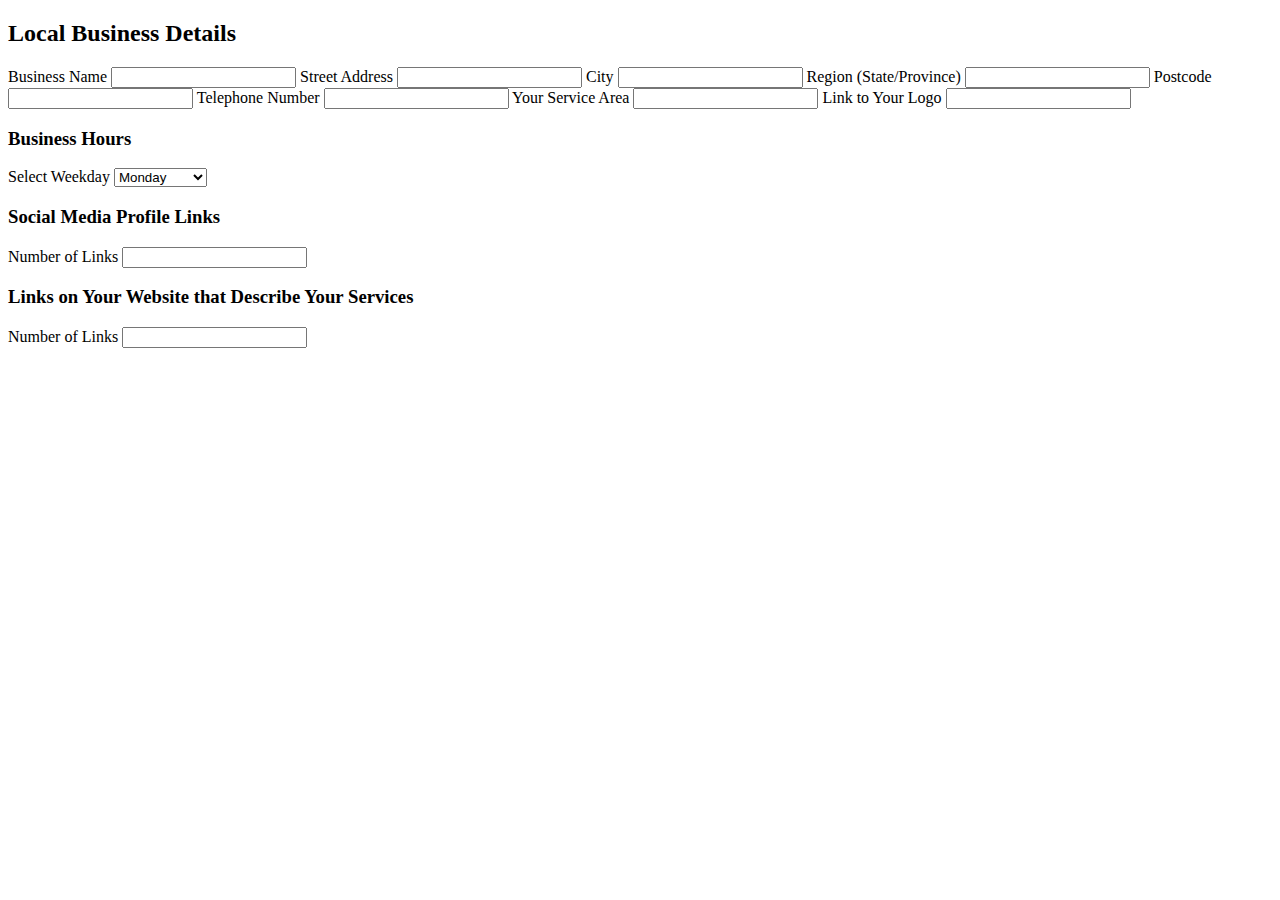
==== index.html @ 194f97cb "schema form" ====
<!DOCTYPE html>
<html>
<head>
  <title>index</title>
  <link rel="stylesheet" href="styles/index.css"/>
</head>
<body>
  <!--
  <header>
    <div id="relshell"></div>

    <div class="flexOuter flexCol flexSpace navkit">
      <div class="flexOuter flexRow flexCenter"><div class="burger"></div></div>
      <div class="flexOuter flexRow flexCenter"><div class="burger"></div></div>
      <div class="flexOuter flexRow flexCenter"><div class="burger"></div></div>
    </div>

    <nav toggle-init="display,block" toggle-props="none,flex,block" class="flexOuter flexRow flexCenter toggleNav">
      <ul class="flexOuter flexRow flexSpace">
        <li><a href="#">bart</a></li>
        <li><a href="#">lisa</a></li>
        <li><a href="#">marge</a></li>
        <li><a href="#">homer</a></li>
        <li><a href="#">maggie</a></li>
      </ul>
    </nav>
  </header>
  -->
  <!--
  <div class="flexOuter flexRow flexCenter">
    <form id="metaform" class="shortForm" action="index.html" method="POST">
      <input id="inputCount" class="" type="number"></div>
    </form>
  </div>
  <div class="flexOuter flexRow flexCenter">
    <form id="thunderform" class="faveForm" action="index.html" method="POST">
      <dl id="formApp">
      </dl>
    </form>
  </div>
-->
<div id="local-biz-json-builder">
  <h2>Local Business Details</h2>
  <label for="business-name">Business Name
    <input type="text" class="json-text" id="business-name" />
  </label>
  <label for="street-address">Street Address
    <input type="text" class="json-text" id="street-address" />
  </label>
  <label for="city">City
    <input type="text" class="json-text" id="city" />
  </label>
  <label for="region">Region (State/Province)
    <input type="text" class="json-text" id="region" />
  </label>
  <label for="postcode">Postcode
    <input type="text" class="json-text" id="postcode" />
  </label>
  <label for="telephone">Telephone Number
    <input type="text" class="json-text" id="telephone" />
  </label>
  <label for="service-area">Your Service Area
    <input type="text" class="json-text" id="service-area" />
  </label>
  <label for="logo">Link to Your Logo
    <input type="text" class="json-text" id="logo" />
  </label>
  <div id="biz-hours-builder">
    <h3>Business Hours</h3>
    <label for="select-weekday">Select Weekday</label>
    <select id="select-weekday">
      <!--javascript-->
    </select>
  </div>
  <div id="sameas-links-builder">
    <h3>Social Media Profile Links</h3>
    <label for="sameas-fields-count">Number of Links
      <input type="number" min="1" id="sameas-fields-count" class="field-counter" />
    </label>
    <div class="flex-fields"></div>
  </div>
  <div id="offercatalog-links-builder">
    <h3>Links on Your Website that Describe Your Services</h3>
    <label for="servicelinks-fields-count">Number of Links
      <input type="number" min="1" id="servicelinks-fields-count" class="field-counter" />
    </label>
    <div class="flex-fields"></div>
  </div>
</div>
</body>
</html>
<script src='lib/local-biz-builder.js'></script>
---- styles/index.css ----
a:link,a:visited,a:active,a:hover {
  text-decoration: none;
  color: cornflowerblue;
  font-family: Helvetica, Arial, sans-serif;
  padding: 1em;
  margin: 1em;
}

.relshell {
  position: relative;
}

dl {
  display: flex;
  flex-flow: row wrap;
  justify-content: space-around;
}

ul {
  padding: 1em;
  margin: 1em;
}

li {
  padding: 1em;
  margin: 1em;
}

.toggleHinge {
  font-size: 36px;
}

.toggleTitle {
  font-size: 32px;
}

#thunderform {
  /*width: 100%;*/
}

.flexOuter {
  display: flex;
}

.flexRow {
  flex-flow: row wrap;
}

.flexColumn {
  flex-flow: column wrap;
}

.flexCenter {
  justify-content: center;
}

.flexBetween {
  justify-content: space-between;
}

.navkit {
  border: 1px solid black;
  border-radius: 2px;
  width: 2em;
  padding: 0.25;
}

.burger {
  background-color: black;
  height: 0.25em;
  width: 1.25em;
  margin: 0.1em;
}

.goblin,
.wyvern {
  padding: 1em;
  margin: 1em;
  border: 1.5px solid cornflowerblue;
  border-radius: 3px;
  font-size: 12px;
  width: 108px;
  font-family: Arial, Helvetica, sans-serif;
}

.wyvern {
  background-color: white;
  color: black;
  width: 108px;
}
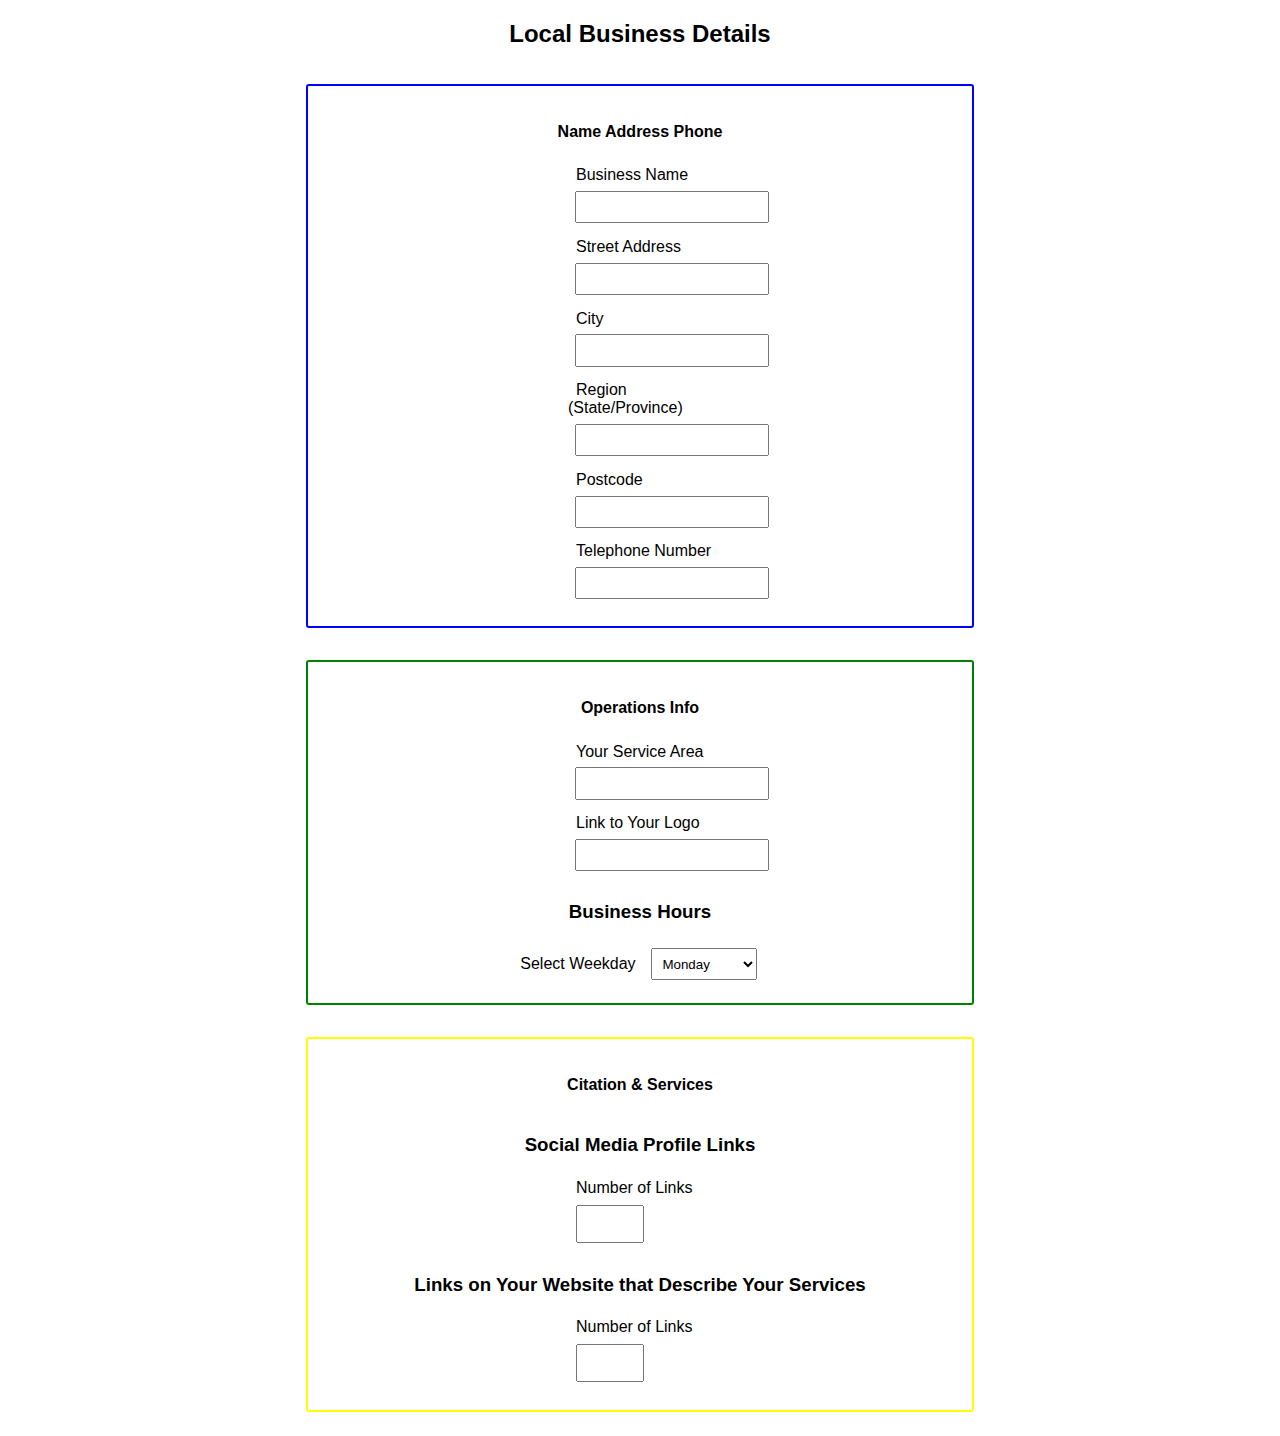
==== commit 97c430ad: "updates script" ====
--- a/index.html
+++ b/index.html
@@ -10,13 +10,13 @@
     <div id="relshell"></div>
 
     <div class="flexOuter flexCol flexSpace navkit">
-      <div class="flexOuter flexRow flexCenter"><div class="burger"></div></div>
-      <div class="flexOuter flexRow flexCenter"><div class="burger"></div></div>
-      <div class="flexOuter flexRow flexCenter"><div class="burger"></div></div>
+      <div class="flexOuter flexflex-row flexCenter"><div class="burger"></div></div>
+      <div class="flexOuter flexflex-row flexCenter"><div class="burger"></div></div>
+      <div class="flexOuter flexflex-row flexCenter"><div class="burger"></div></div>
     </div>
 
-    <nav toggle-init="display,block" toggle-props="none,flex,block" class="flexOuter flexRow flexCenter toggleNav">
-      <ul class="flexOuter flexRow flexSpace">
+    <nav toggle-init="display,block" toggle-props="none,flex,block" class="flexOuter flexflex-row flexCenter toggleNav">
+      <ul class="flexOuter flexflex-row flexSpace">
         <li><a href="#">bart</a></li>
         <li><a href="#">lisa</a></li>
         <li><a href="#">marge</a></li>
@@ -27,66 +27,117 @@
   </header>
   -->
   <!--
-  <div class="flexOuter flexRow flexCenter">
+  <div class="flexOuter flexflex-row flexCenter">
     <form id="metaform" class="shortForm" action="index.html" method="POST">
       <input id="inputCount" class="" type="number"></div>
     </form>
   </div>
-  <div class="flexOuter flexRow flexCenter">
+  <div class="flexOuter flexflex-row flexCenter">
     <form id="thunderform" class="faveForm" action="index.html" method="POST">
       <dl id="formApp">
       </dl>
     </form>
   </div>
 -->
-<div id="local-biz-json-builder">
+<form id="local-biz-json-builder">
   <h2>Local Business Details</h2>
-  <label for="business-name">Business Name
-    <input type="text" class="json-text" id="business-name" />
-  </label>
-  <label for="street-address">Street Address
-    <input type="text" class="json-text" id="street-address" />
-  </label>
-  <label for="city">City
-    <input type="text" class="json-text" id="city" />
-  </label>
-  <label for="region">Region (State/Province)
-    <input type="text" class="json-text" id="region" />
-  </label>
-  <label for="postcode">Postcode
-    <input type="text" class="json-text" id="postcode" />
-  </label>
-  <label for="telephone">Telephone Number
-    <input type="text" class="json-text" id="telephone" />
-  </label>
-  <label for="service-area">Your Service Area
-    <input type="text" class="json-text" id="service-area" />
-  </label>
-  <label for="logo">Link to Your Logo
-    <input type="text" class="json-text" id="logo" />
-  </label>
-  <div id="biz-hours-builder">
-    <h3>Business Hours</h3>
-    <label for="select-weekday">Select Weekday</label>
-    <select id="select-weekday">
-      <!--javascript-->
-    </select>
+  <div class="flex-row flex-center">
+
+  <section class="local-biz-section"id="nap">
+    <h4>Name Address Phone</h4>
+    <div class="flex-row flex-center">
+      <label for="business-name">Business Name
+        <input type="text" class="json-text" id="business-name" />
+      </label>
+    </div>
+    <div class="flex-row flex-center">
+      <label for="street-address">Street Address
+        <input type="text" class="json-text" id="street-address" />
+      </label>
+    </div>
+    <div class="flex-row flex-center">
+      <label for="city">City
+        <input type="text" class="json-text" id="city" />
+      </label>
+    </div>
+    <div class="flex-row flex-center">
+      <label for="region">Region (State/Province)
+        <input type="text" class="json-text" id="region" />
+      </label>
+    </div>
+    <div class="flex-row flex-center">
+      <label for="postcode">Postcode
+        <input type="text" class="json-text" id="postcode" />
+      </label>
+    </div>
+    <div class="flex-row flex-center">
+      <label for="telephone">Telephone Number
+        <input type="text" class="json-text" id="telephone" />
+      </label>
+    </div>
+  </section>
+
   </div>
-  <div id="sameas-links-builder">
-    <h3>Social Media Profile Links</h3>
-    <label for="sameas-fields-count">Number of Links
-      <input type="number" min="1" id="sameas-fields-count" class="field-counter" />
-    </label>
-    <div class="flex-fields"></div>
+  <div class="flex-row flex-center">
+
+  <section class="local-biz-section"id="info">
+    <h4>Operations Info</h4>
+    <div class="flex-row flex-center">
+      <label for="service-area">Your Service Area
+        <input type="text" class="json-text" id="service-area" />
+      </label>
+    </div>
+    <div class="flex-row flex-center">
+      <label for="logo">Link to Your Logo
+        <input type="text" class="json-text" id="logo" />
+      </label>
+    </div>
+    <div class="flex-row flex-center">
+      <div id="biz-hours-builder">
+        <h3>Business Hours</h3>
+        <label for="select-weekday">Select Weekday</label>
+        <select id="select-weekday">
+          <!--javascript-->
+        </select>
+        <div class="flex-fields"></div>
+      </div>
+    </div>
+  </section>
+
   </div>
-  <div id="offercatalog-links-builder">
-    <h3>Links on Your Website that Describe Your Services</h3>
-    <label for="servicelinks-fields-count">Number of Links
-      <input type="number" min="1" id="servicelinks-fields-count" class="field-counter" />
-    </label>
-    <div class="flex-fields"></div>
+  <div class="flex-row flex-center">
+
+  <section class="local-biz-section"id="links">
+    <h4>Citation & Services</h4>
+    <div class="flex-row flex-center">
+      <div id="same=as-builder">
+        <h3>Social Media Profile Links</h3>
+        <div class="flex-row flex-center">
+          <label for="same-as-fields-count">Number of Links
+            <input type="number" min="1" id="sameas-fields-count" class="field-counter" />
+          </label>
+        </div>
+        <div class="flex-fields"></div>
+      </div>
+    </div>
+    <div class="flex-row flex-center">
+      <div id="offer-catalog-builder">
+        <h3>Links on Your Website that Describe Your Services</h3>
+        <div class="flex-row flex-center">
+          <label for="service-links-fields-count">Number of Links
+            <input type="number" min="1" id="servicelinks-fields-count" class="field-counter" />
+          </label>
+        </div>
+        <div class="flex-fields"></div>
+      </div>
+    </div>
+  </section>
+
   </div>
-</div>
+
+</form>
+
 </body>
 </html>
+
 <script src='lib/local-biz-builder.js'></script>
--- a/styles/index.css
+++ b/styles/index.css
@@ -6,55 +6,81 @@
   margin: 1em;
 }
 
+form#local-biz-json-builder,
+select,
+option,
+input {
+  font-family: "Lato", Helvetica, Arial, sans-serif;
+}
+
+section.local-biz-section {
+  padding: 1em;
+  margin: 1em;
+  border-radius: 3px;
+  max-width: 50%;
+  min-width: 50%;
+}
+
+section#nap {
+  border: 2.2px solid blue;
+}
+
+section#info {
+  border: 2.2px solid green;
+}
+
+section#links {
+  border: 2.2px solid yellow;
+}
+
 .relshell {
   position: relative;
 }
 
-dl {
-  display: flex;
-  flex-flow: row wrap;
-  justify-content: space-around;
+h2,
+h3,
+h4 {
+  text-align: center;
 }
 
-ul {
-  padding: 1em;
-  margin: 1em;
+label {
+  max-width: 9em;
+  text-indent: 0.5em;
+  margin: 0.25em;
 }
 
-li {
-  padding: 1em;
-  margin: 1em;
+input,
+select,
+option {
+  padding: 0.5em;
+  margin: 0.5em;
 }
 
-.toggleHinge {
-  font-size: 36px;
+input.field-counter {
+  max-width: 3em;
+  text-align: center;
+  font-size: 16px;
 }
 
-.toggleTitle {
-  font-size: 32px;
-}
-
-#thunderform {
-  /*width: 100%;*/
-}
-
-.flexOuter {
+.flex-outer {
   display: flex;
 }
 
-.flexRow {
+.flex-row {
+  display: flex;
   flex-flow: row wrap;
 }
 
-.flexColumn {
+.flex-column {
+  display: flex;
   flex-flow: column wrap;
 }
 
-.flexCenter {
+.flex-center {
   justify-content: center;
 }
 
-.flexBetween {
+.flex-between {
   justify-content: space-between;
 }
 
@@ -64,27 +90,3 @@
   width: 2em;
   padding: 0.25;
 }
-
-.burger {
-  background-color: black;
-  height: 0.25em;
-  width: 1.25em;
-  margin: 0.1em;
-}
-
-.goblin,
-.wyvern {
-  padding: 1em;
-  margin: 1em;
-  border: 1.5px solid cornflowerblue;
-  border-radius: 3px;
-  font-size: 12px;
-  width: 108px;
-  font-family: Arial, Helvetica, sans-serif;
-}
-
-.wyvern {
-  background-color: white;
-  color: black;
-  width: 108px;
-}
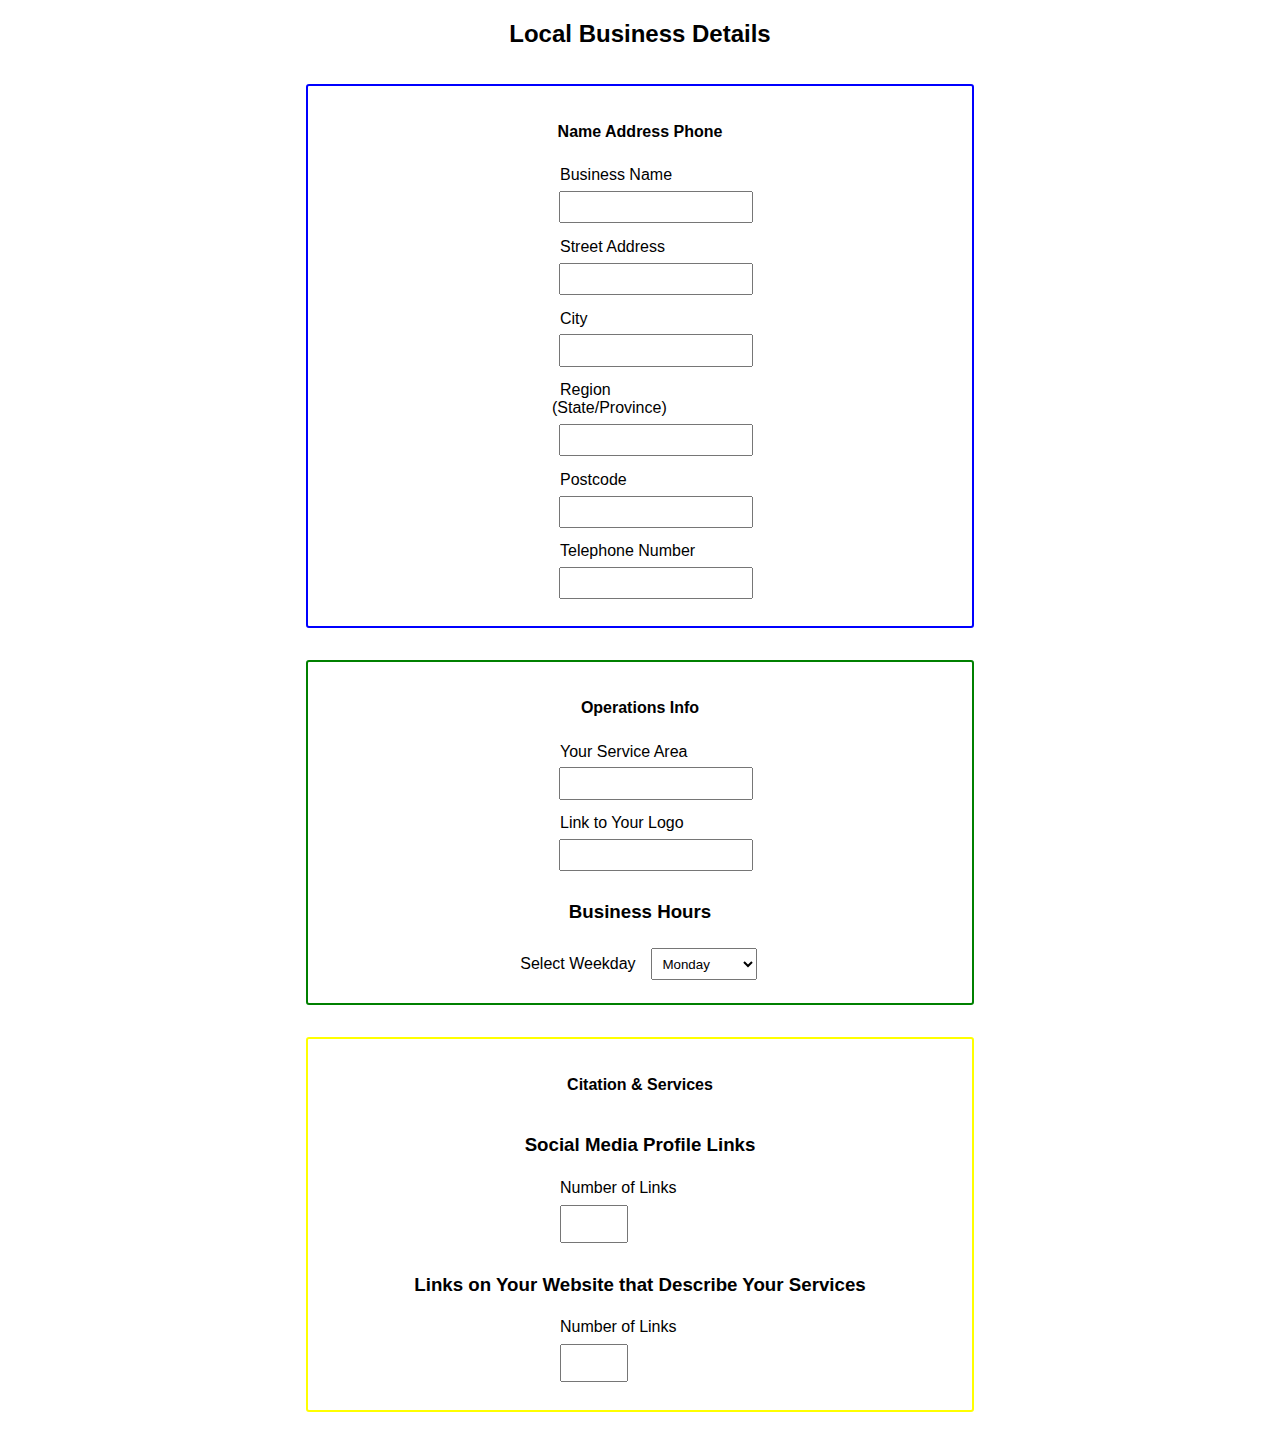
==== commit 849f30ed: "adds full form constructor" ====
--- a/index.html
+++ b/index.html
@@ -110,7 +110,7 @@
   <section class="local-biz-section"id="links">
     <h4>Citation & Services</h4>
     <div class="flex-row flex-center">
-      <div id="same=as-builder">
+      <div id="same-as-builder">
         <h3>Social Media Profile Links</h3>
         <div class="flex-row flex-center">
           <label for="same-as-fields-count">Number of Links
--- a/styles/index.css
+++ b/styles/index.css
@@ -44,9 +44,13 @@
 }
 
 label {
-  max-width: 9em;
+  max-width: 11em;
   text-indent: 0.5em;
   margin: 0.25em;
+}
+
+.day_label {
+
 }
 
 input,
@@ -84,6 +88,10 @@
   justify-content: space-between;
 }
 
+.flex-start {
+  justify-content: flex-start;
+}
+
 .navkit {
   border: 1px solid black;
   border-radius: 2px;
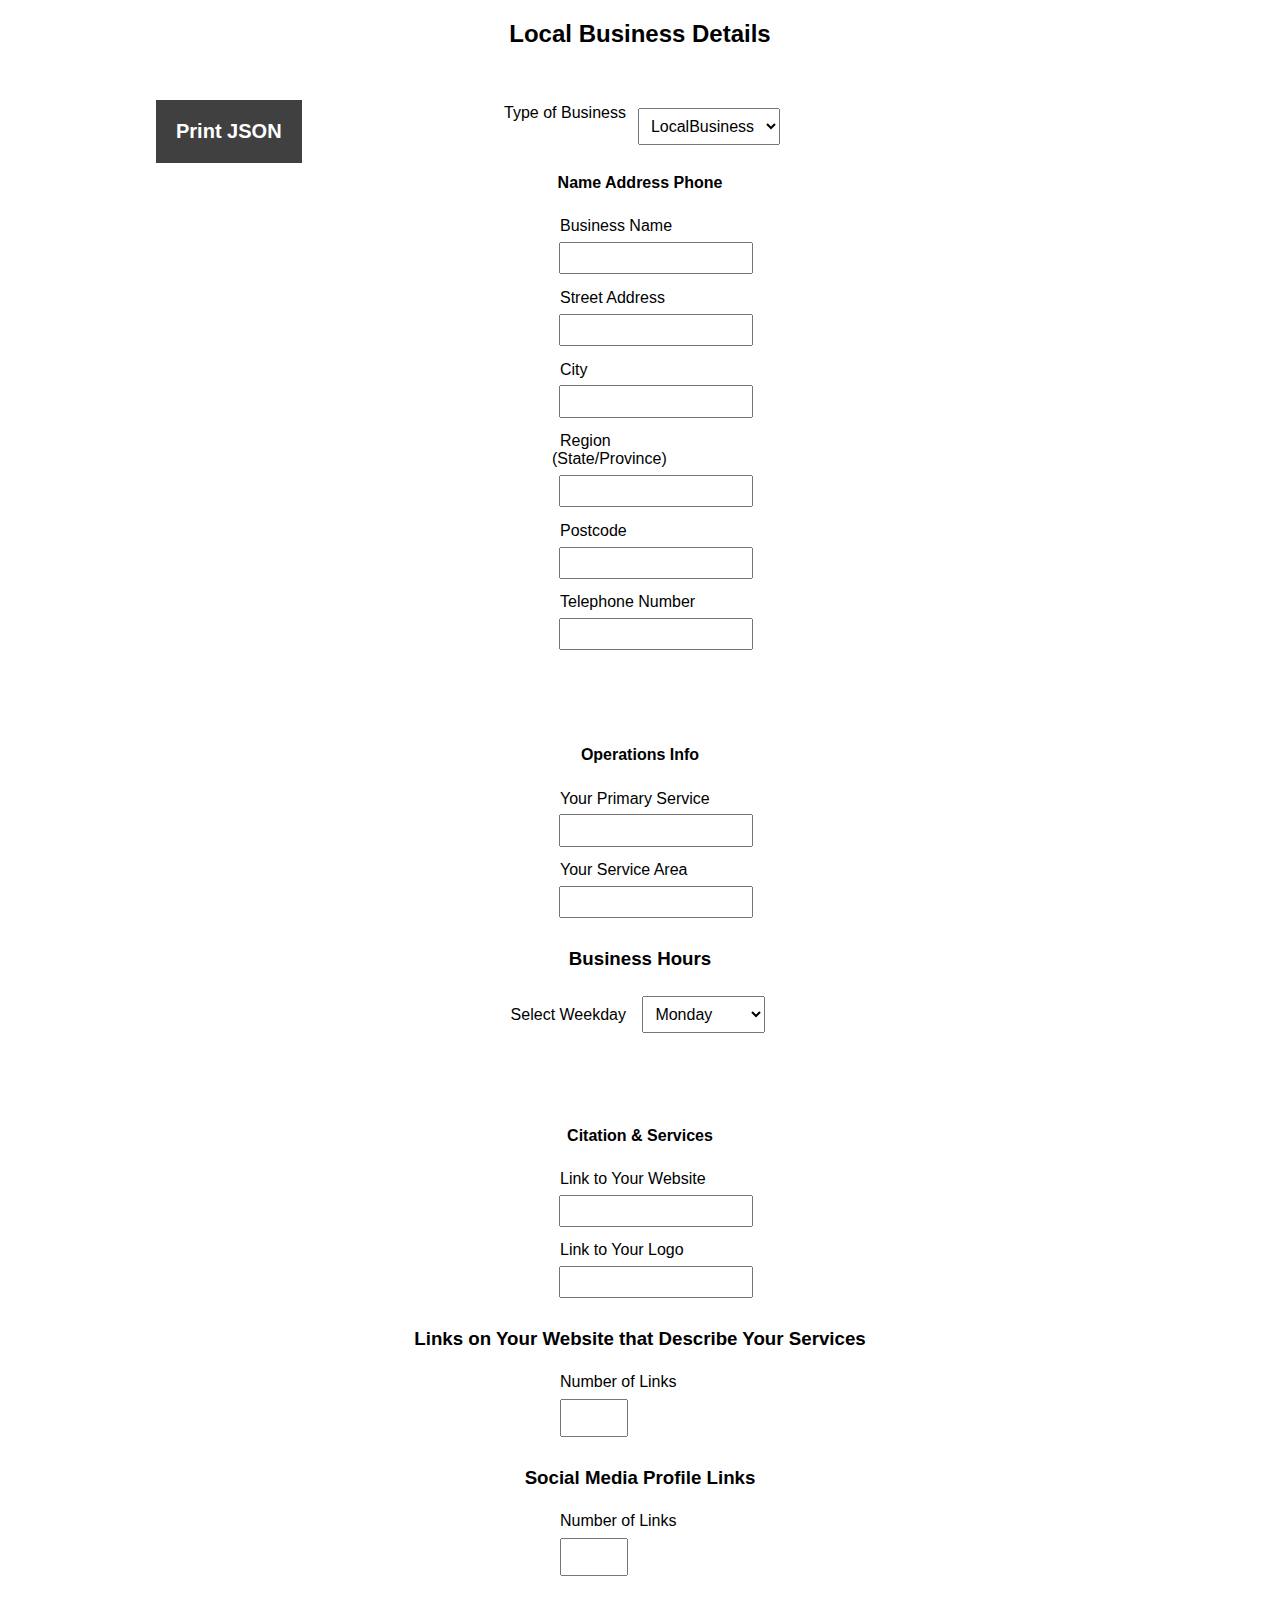
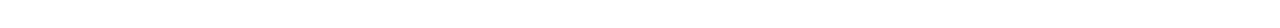
==== commit 2ca6e336: "prototype finished" ====
--- a/index.html
+++ b/index.html
@@ -39,12 +39,35 @@
     </form>
   </div>
 -->
+<div class='stickyshell'>
+  <div class="relshell">
+    <button id="print-json" class="json-builder-button">
+      Print JSON
+    </button>
+    <article class="modal" id="json-viewer">
+      <div class="close-modal" id="close-json-viewer">&times;</div>
+      <section id="json-container-outer">
+        <code id="json-container"></code>
+      <section>
+    </article>
+  </div>
+</div>
+
 <form id="local-biz-json-builder">
   <h2>Local Business Details</h2>
   <div class="flex-row flex-center">
 
   <section class="local-biz-section"id="nap">
+
+    <div class="flex-row flex-center">
+      <label for="business-type">Type of Business
+      </label>
+      <select id="select-type">
+      </select>
+    </div>
+
     <h4>Name Address Phone</h4>
+
     <div class="flex-row flex-center">
       <label for="business-name">Business Name
         <input type="text" class="json-text" id="business-name" />
@@ -82,16 +105,19 @@
 
   <section class="local-biz-section"id="info">
     <h4>Operations Info</h4>
+
+    <div class="flex-row flex-center">
+      <label for="service-keyword">Your Primary Service
+        <input type="text" class="json-primary" id="service-primary" />
+      </label>
+    </div>
+
     <div class="flex-row flex-center">
       <label for="service-area">Your Service Area
-        <input type="text" class="json-text" id="service-area" />
+        <input type="text" class="json-area" id="service-area" />
       </label>
     </div>
-    <div class="flex-row flex-center">
-      <label for="logo">Link to Your Logo
-        <input type="text" class="json-text" id="logo" />
-      </label>
-    </div>
+
     <div class="flex-row flex-center">
       <div id="biz-hours-builder">
         <h3>Business Hours</h3>
@@ -102,6 +128,7 @@
         <div class="flex-fields"></div>
       </div>
     </div>
+
   </section>
 
   </div>
@@ -109,6 +136,32 @@
 
   <section class="local-biz-section"id="links">
     <h4>Citation & Services</h4>
+
+    <div class="flex-row flex-center">
+      <label for="website">Link to Your Website
+        <input type="text" class="json-text" id="website" />
+      </label>
+    </div>
+
+    <div class="flex-row flex-center">
+      <label for="logo">Link to Your Logo
+        <input type="text" class="json-text" id="logo" />
+      </label>
+    </div>
+
+
+    <div class="flex-row flex-center">
+      <div id="offer-catalog-builder">
+        <h3>Links on Your Website that Describe Your Services</h3>
+        <div class="flex-row flex-center">
+          <label for="service-links-fields-count">Number of Links
+            <input type="number" min="1" id="servicelinks-fields-count" class="field-counter" />
+          </label>
+        </div>
+        <div class="flex-fields"></div>
+      </div>
+    </div>
+
     <div class="flex-row flex-center">
       <div id="same-as-builder">
         <h3>Social Media Profile Links</h3>
@@ -120,17 +173,7 @@
         <div class="flex-fields"></div>
       </div>
     </div>
-    <div class="flex-row flex-center">
-      <div id="offer-catalog-builder">
-        <h3>Links on Your Website that Describe Your Services</h3>
-        <div class="flex-row flex-center">
-          <label for="service-links-fields-count">Number of Links
-            <input type="number" min="1" id="servicelinks-fields-count" class="field-counter" />
-          </label>
-        </div>
-        <div class="flex-fields"></div>
-      </div>
-    </div>
+
   </section>
 
   </div>
--- a/styles/index.css
+++ b/styles/index.css
@@ -6,31 +6,83 @@
   margin: 1em;
 }
 
+div.stickyshell {
+  position: fixed;
+  width: 100%;
+  z-index: 1000;
+}
+
+div.reslshell {
+  position: relative;
+  width: 100%;
+}
+
+.modal {
+  position: absolute;
+  width: 80%;
+  margin: 1em 10%;
+  display:none;
+  z-index: 1000;
+}
+
+.close-modal {
+  font-size: 32px;
+  padding: 0.5em;
+  z-index: 1001;
+  position: absolute;
+  cursor: pointer;
+}
+
+section#json-container-outer {
+  padding: 4em;
+  font-weight: 600;
+  font-family: 'Roboto','Lucida Console',Courier
+}
+
+button#print-json {
+  border: none;
+  background-color: black;
+  color: white;
+  font-size: 20px;
+  font-weight: 600;
+  padding: 1em;
+  margin: 1em;
+  position: absolute;
+  left: 10%;
+  top: 3em;
+  z-index: 1000;
+  opacity: 0.75;
+  cursor: pointer;
+}
+
 form#local-biz-json-builder,
 select,
 option,
 input {
-  font-family: "Lato", Helvetica, Arial, sans-serif;
+  font-family: "Ubumtu", Helvetica, Arial, sans-serif;
+}
+
+input {
 }
 
 section.local-biz-section {
   padding: 1em;
   margin: 1em;
   border-radius: 3px;
-  max-width: 50%;
-  min-width: 50%;
+  max-width: 75%;
+  min-width: 75%;
 }
 
 section#nap {
-  border: 2.2px solid blue;
+
 }
 
 section#info {
-  border: 2.2px solid green;
+
 }
 
 section#links {
-  border: 2.2px solid yellow;
+
 }
 
 .relshell {
@@ -43,13 +95,30 @@
   text-align: center;
 }
 
+h5 {
+
+}
+
 label {
   max-width: 11em;
   text-indent: 0.5em;
   margin: 0.25em;
 }
 
-.day_label {
+.day-label {
+  max-width: 3em;
+  min-width: 3em;
+}
+
+.sameas-label {
+
+}
+
+.service-link-label {
+
+}
+
+.keyword-label {
 
 }
 
@@ -58,6 +127,12 @@
 option {
   padding: 0.5em;
   margin: 0.5em;
+}
+
+select,
+option {
+  font-size: 16px;
+  line-height: 100%;
 }
 
 input.field-counter {
@@ -92,6 +167,10 @@
   justify-content: flex-start;
 }
 
+.flex-end {
+  justify-content: flex-end;
+}
+
 .navkit {
   border: 1px solid black;
   border-radius: 2px;
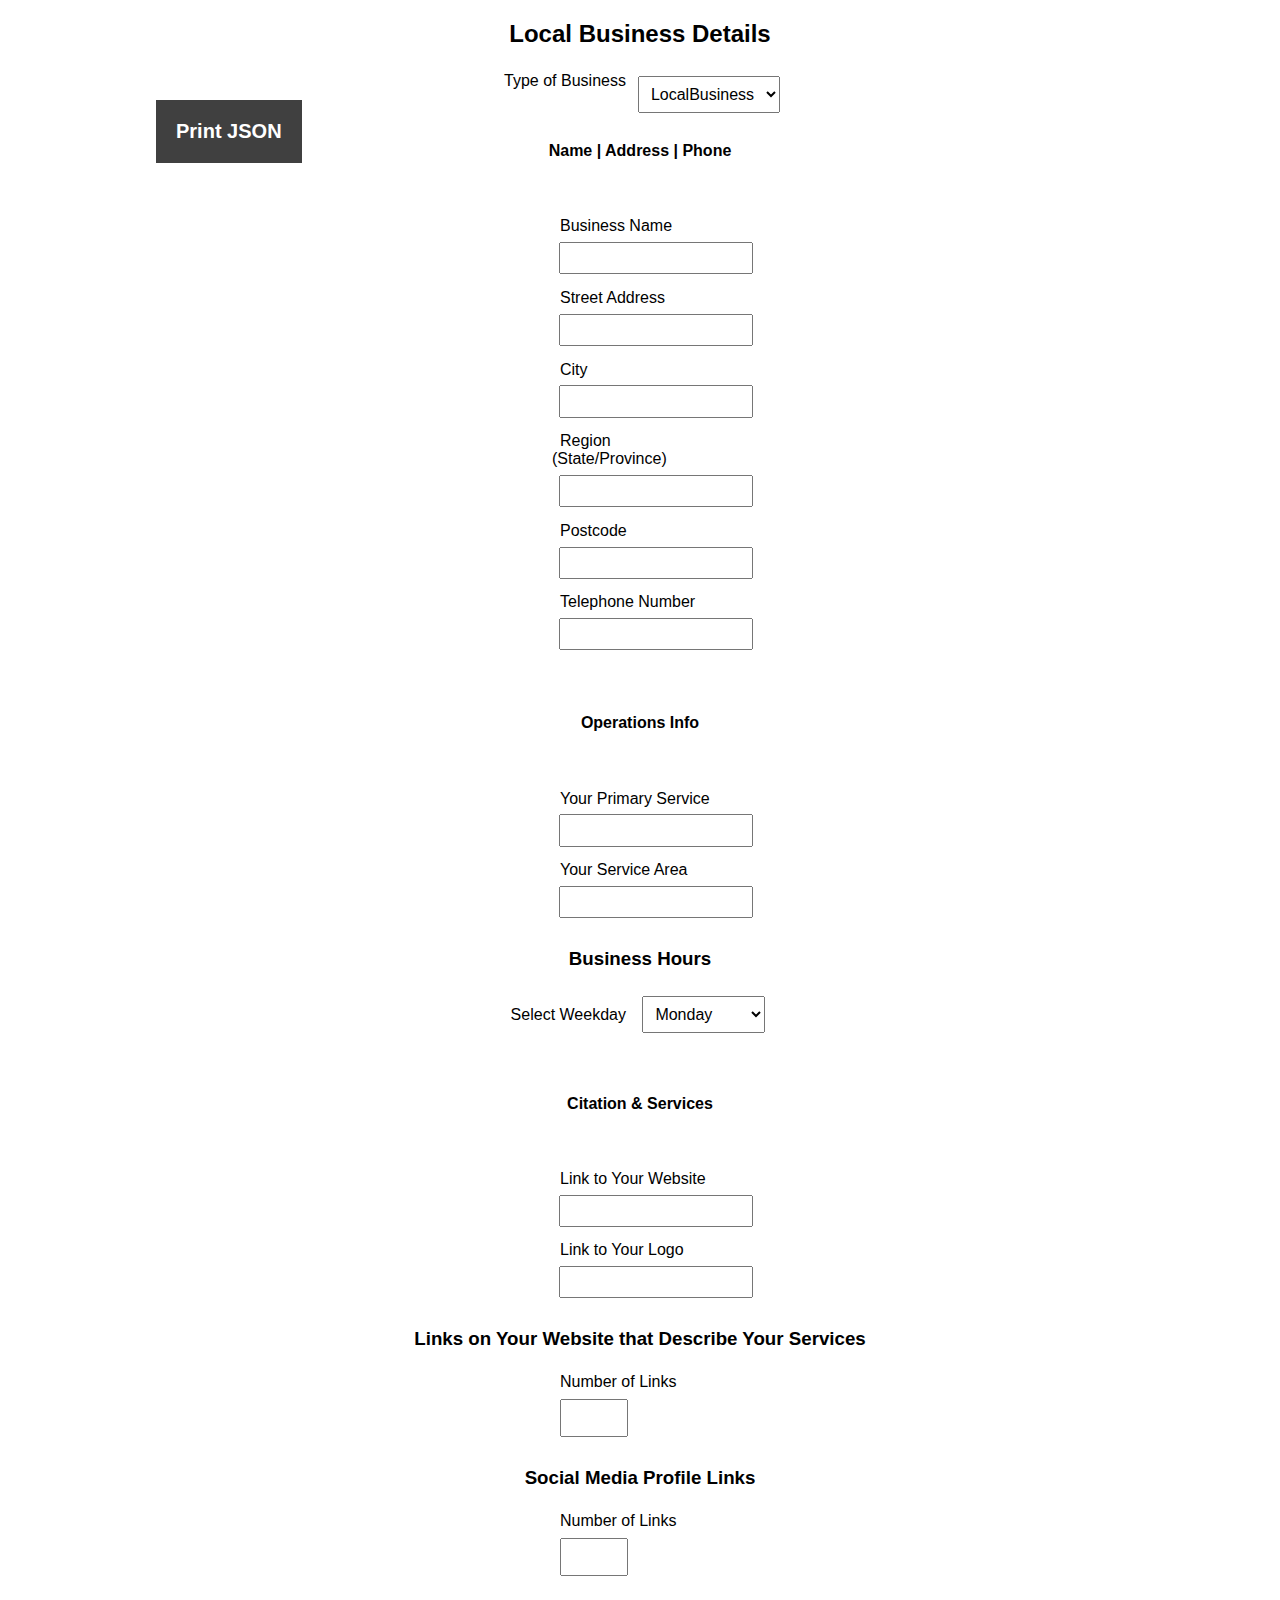
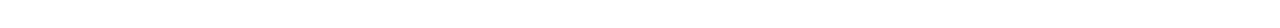
==== commit 76dc479d: "retools html" ====
--- a/index.html
+++ b/index.html
@@ -54,19 +54,21 @@
 </div>
 
 <form id="local-biz-json-builder">
+
   <h2>Local Business Details</h2>
+
   <div class="flex-row flex-center">
+    <label for="business-type">Type of Business
+    </label>
+    <select id="select-type">
+      <!-- javascript -->
+    </select>
+  </div>
 
-  <section class="local-biz-section"id="nap">
+  <h4>Name | Address | Phone</h4>
 
-    <div class="flex-row flex-center">
-      <label for="business-type">Type of Business
-      </label>
-      <select id="select-type">
-      </select>
-    </div>
-
-    <h4>Name Address Phone</h4>
+  <div class="flex-row flex-center">
+    <section class="local-biz-section"id="nap">
 
     <div class="flex-row flex-center">
       <label for="business-name">Business Name
@@ -98,13 +100,14 @@
         <input type="text" class="json-text" id="telephone" />
       </label>
     </div>
-  </section>
 
+    </section>
   </div>
+
+  <h4>Operations Info</h4>
+
   <div class="flex-row flex-center">
-
-  <section class="local-biz-section"id="info">
-    <h4>Operations Info</h4>
+    <section class="local-biz-section"id="info">
 
     <div class="flex-row flex-center">
       <label for="service-keyword">Your Primary Service
@@ -129,13 +132,13 @@
       </div>
     </div>
 
-  </section>
+    </section>
+  </div>
 
-  </div>
+  <h4>Citation & Services</h4>
+
   <div class="flex-row flex-center">
-
-  <section class="local-biz-section"id="links">
-    <h4>Citation & Services</h4>
+    <section class="local-biz-section"id="info">
 
     <div class="flex-row flex-center">
       <label for="website">Link to Your Website
@@ -148,7 +151,6 @@
         <input type="text" class="json-text" id="logo" />
       </label>
     </div>
-
 
     <div class="flex-row flex-center">
       <div id="offer-catalog-builder">
@@ -174,8 +176,7 @@
       </div>
     </div>
 
-  </section>
-
+    </section>
   </div>
 
 </form>
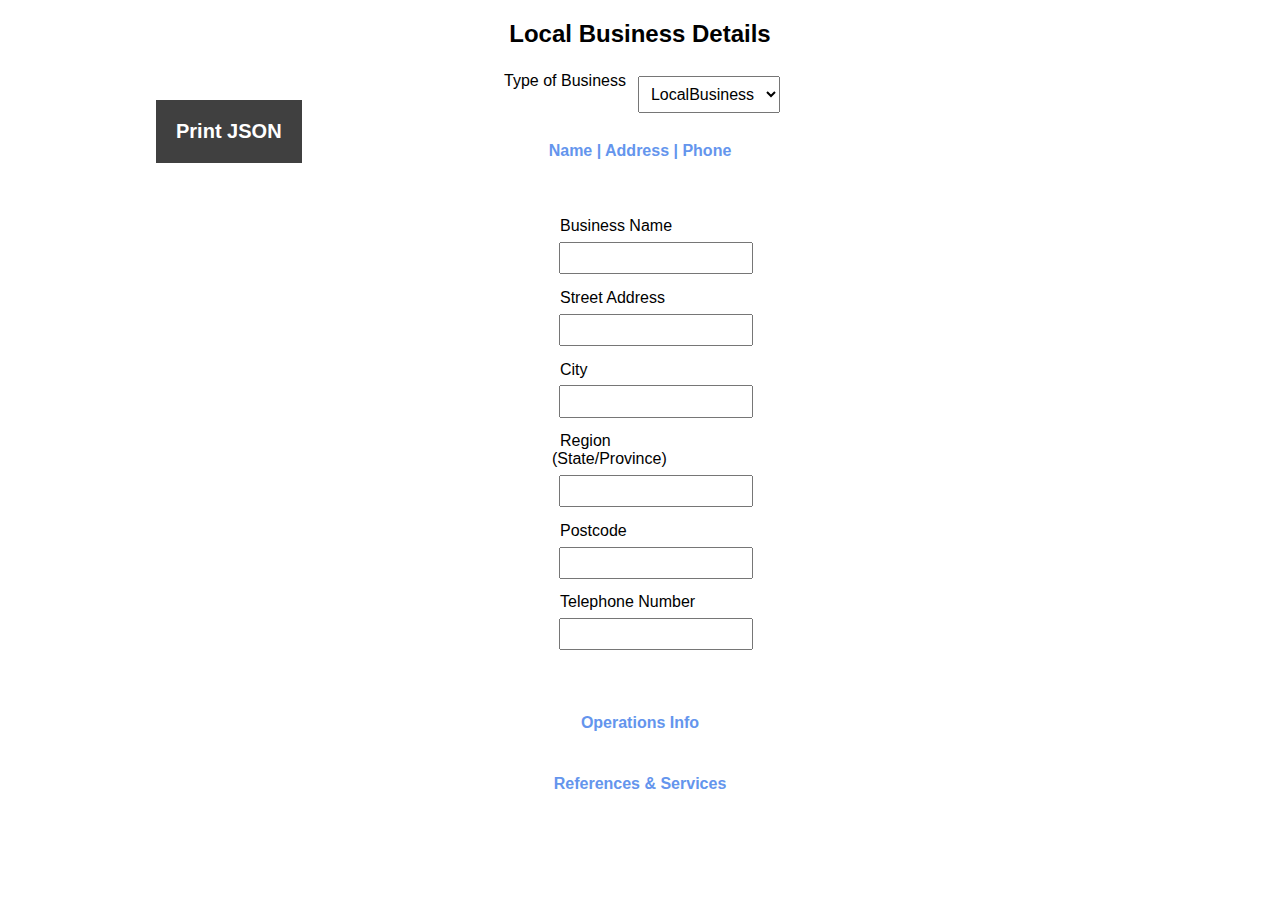
==== commit 06f90f14: "adds collapsible" ====
--- a/index.html
+++ b/index.html
@@ -65,10 +65,12 @@
     </select>
   </div>
 
-  <h4>Name | Address | Phone</h4>
+  <h4 id="nap-header" class="local-biz-header">
+    <a href="#nap-header">Name | Address | Phone</a>
+  </h4>
 
   <div class="flex-row flex-center">
-    <section class="local-biz-section"id="nap">
+    <section class="local-biz-section" id="nap" datadisp="none,block">
 
     <div class="flex-row flex-center">
       <label for="business-name">Business Name
@@ -104,10 +106,12 @@
     </section>
   </div>
 
-  <h4>Operations Info</h4>
+  <h4 id="ops-info-header" class="local-biz-header">
+    <a href="#ops-info-header">Operations Info</a>
+  </h4>
 
   <div class="flex-row flex-center">
-    <section class="local-biz-section"id="info">
+    <section class="local-biz-section" id="ops-info" datadisp="block,none">
 
     <div class="flex-row flex-center">
       <label for="service-keyword">Your Primary Service
@@ -135,10 +139,12 @@
     </section>
   </div>
 
-  <h4>Citation & Services</h4>
+  <h4 class="local-biz-header" id="service-info-header">
+    <a href="#service-info-header">References & Services</a>
+  </h4>
 
   <div class="flex-row flex-center">
-    <section class="local-biz-section"id="info">
+    <section class="local-biz-section" id="service-info" datadisp="block,none">
 
     <div class="flex-row flex-center">
       <label for="website">Link to Your Website
--- a/styles/index.css
+++ b/styles/index.css
@@ -177,3 +177,11 @@
   width: 2em;
   padding: 0.25;
 }
+
+.local-biz-header {
+  cursor: pointer;
+}
+
+#ops-info, #service-info {
+  display: none;
+}
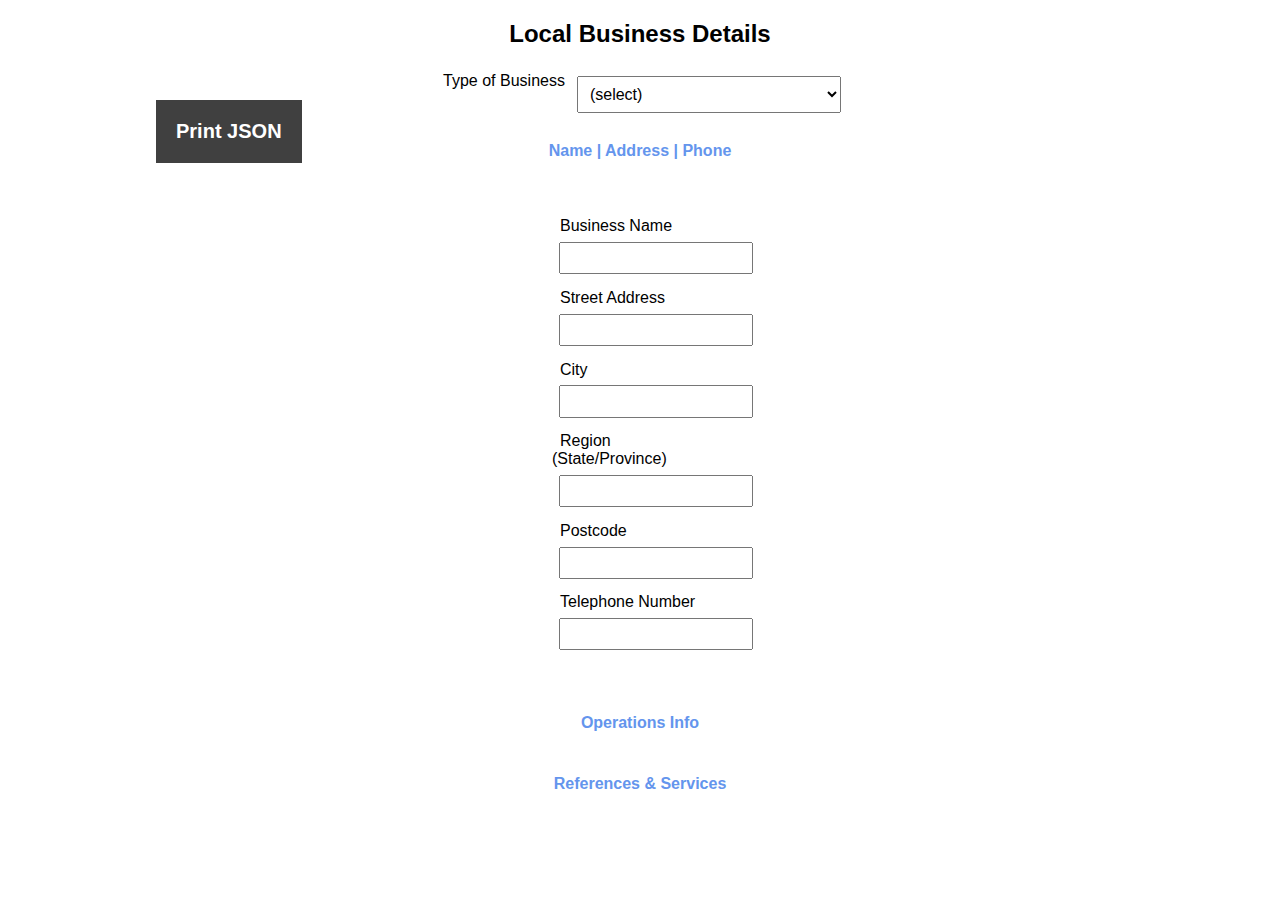
==== commit adf3d8d4: "adds local biz types" ====
--- a/index.html
+++ b/index.html
@@ -70,7 +70,7 @@
   </h4>
 
   <div class="flex-row flex-center">
-    <section class="local-biz-section" id="nap" datadisp="none,block">
+    <section class="local-biz-section" id="nap" datadisp="none,block" dataopac="1">
 
     <div class="flex-row flex-center">
       <label for="business-name">Business Name
@@ -111,7 +111,7 @@
   </h4>
 
   <div class="flex-row flex-center">
-    <section class="local-biz-section" id="ops-info" datadisp="block,none">
+    <section class="local-biz-section" id="ops-info" datadisp="block,none" dataopac="0">
 
     <div class="flex-row flex-center">
       <label for="service-keyword">Your Primary Service
@@ -144,7 +144,7 @@
   </h4>
 
   <div class="flex-row flex-center">
-    <section class="local-biz-section" id="service-info" datadisp="block,none">
+    <section class="local-biz-section" id="service-info" datadisp="block,none" dataopac="0">
 
     <div class="flex-row flex-center">
       <label for="website">Link to Your Website
@@ -190,4 +190,5 @@
 </body>
 </html>
 
+<script src='lib/local-biz-types.js'></script>
 <script src='lib/local-biz-builder.js'></script>
--- a/styles/index.css
+++ b/styles/index.css
@@ -180,8 +180,10 @@
 
 .local-biz-header {
   cursor: pointer;
+  opacity: 1;
 }
 
 #ops-info, #service-info {
   display: none;
+  opacity: 0;
 }
